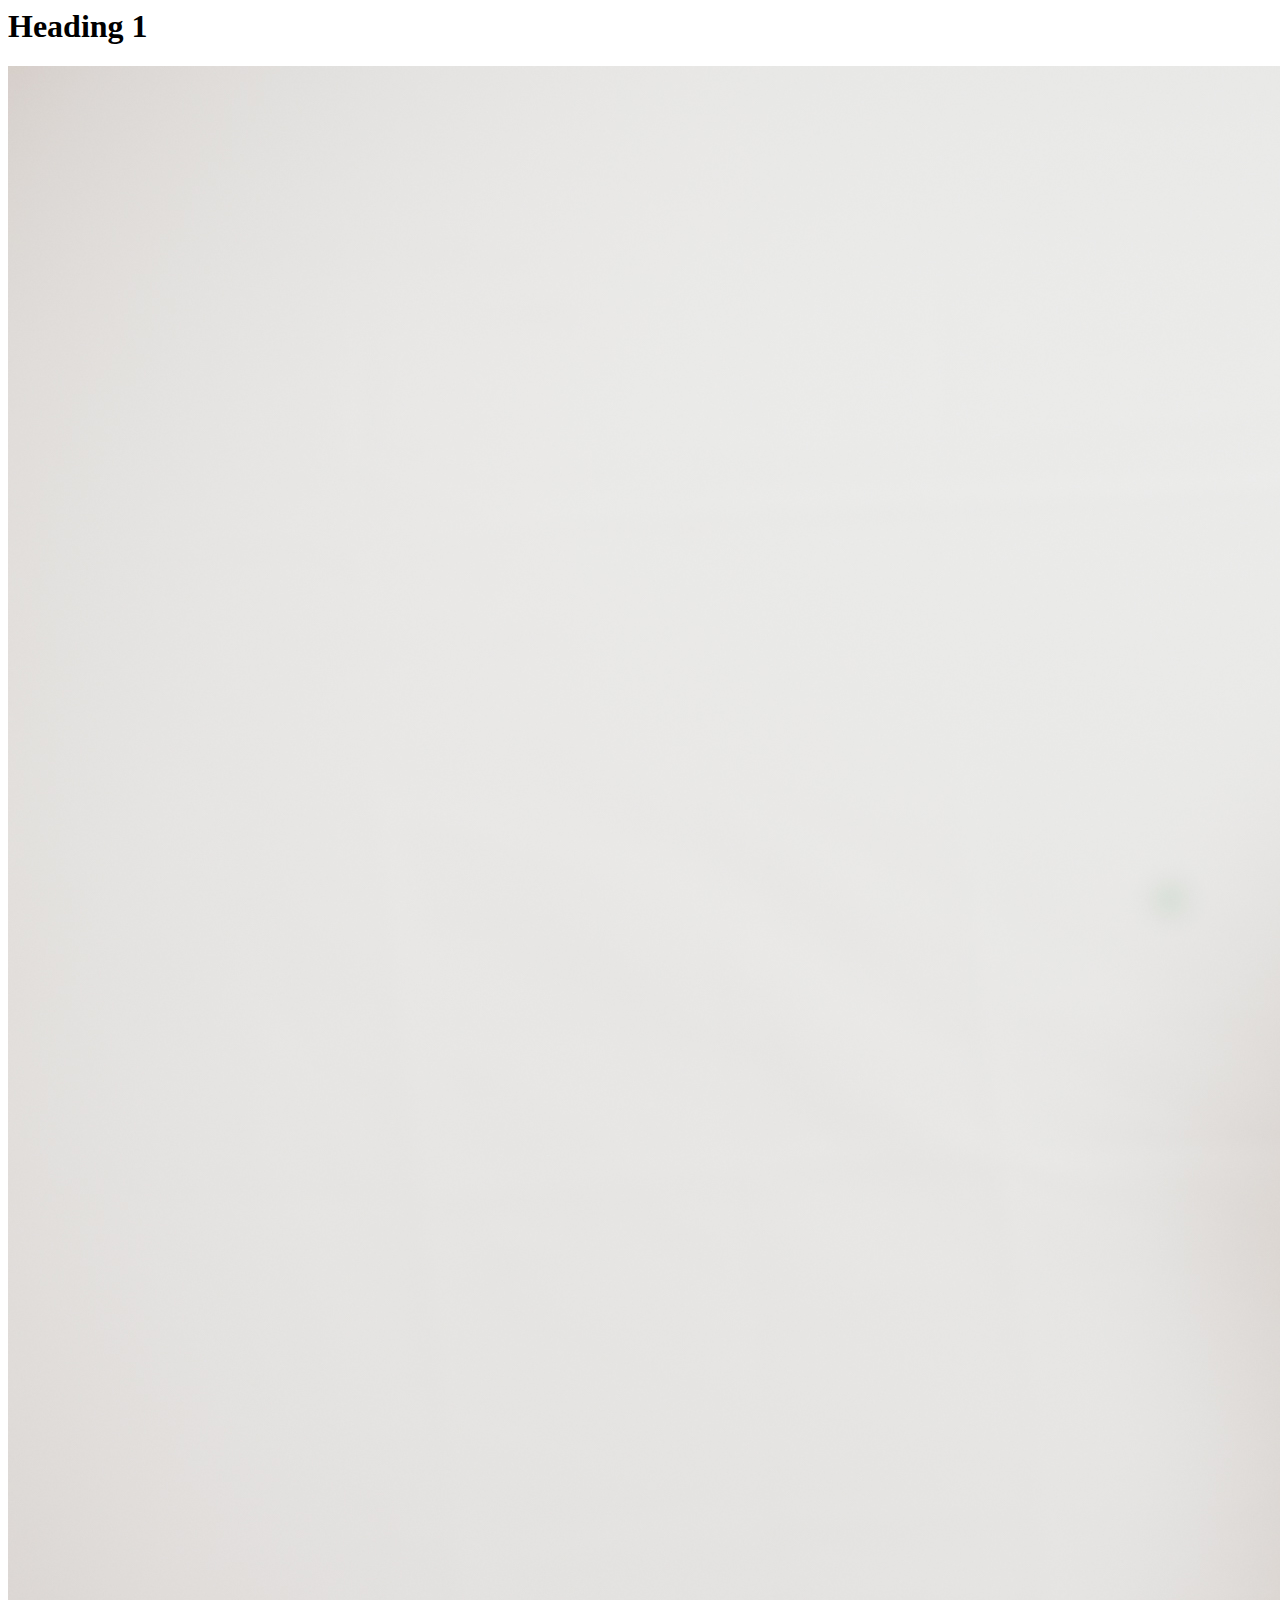
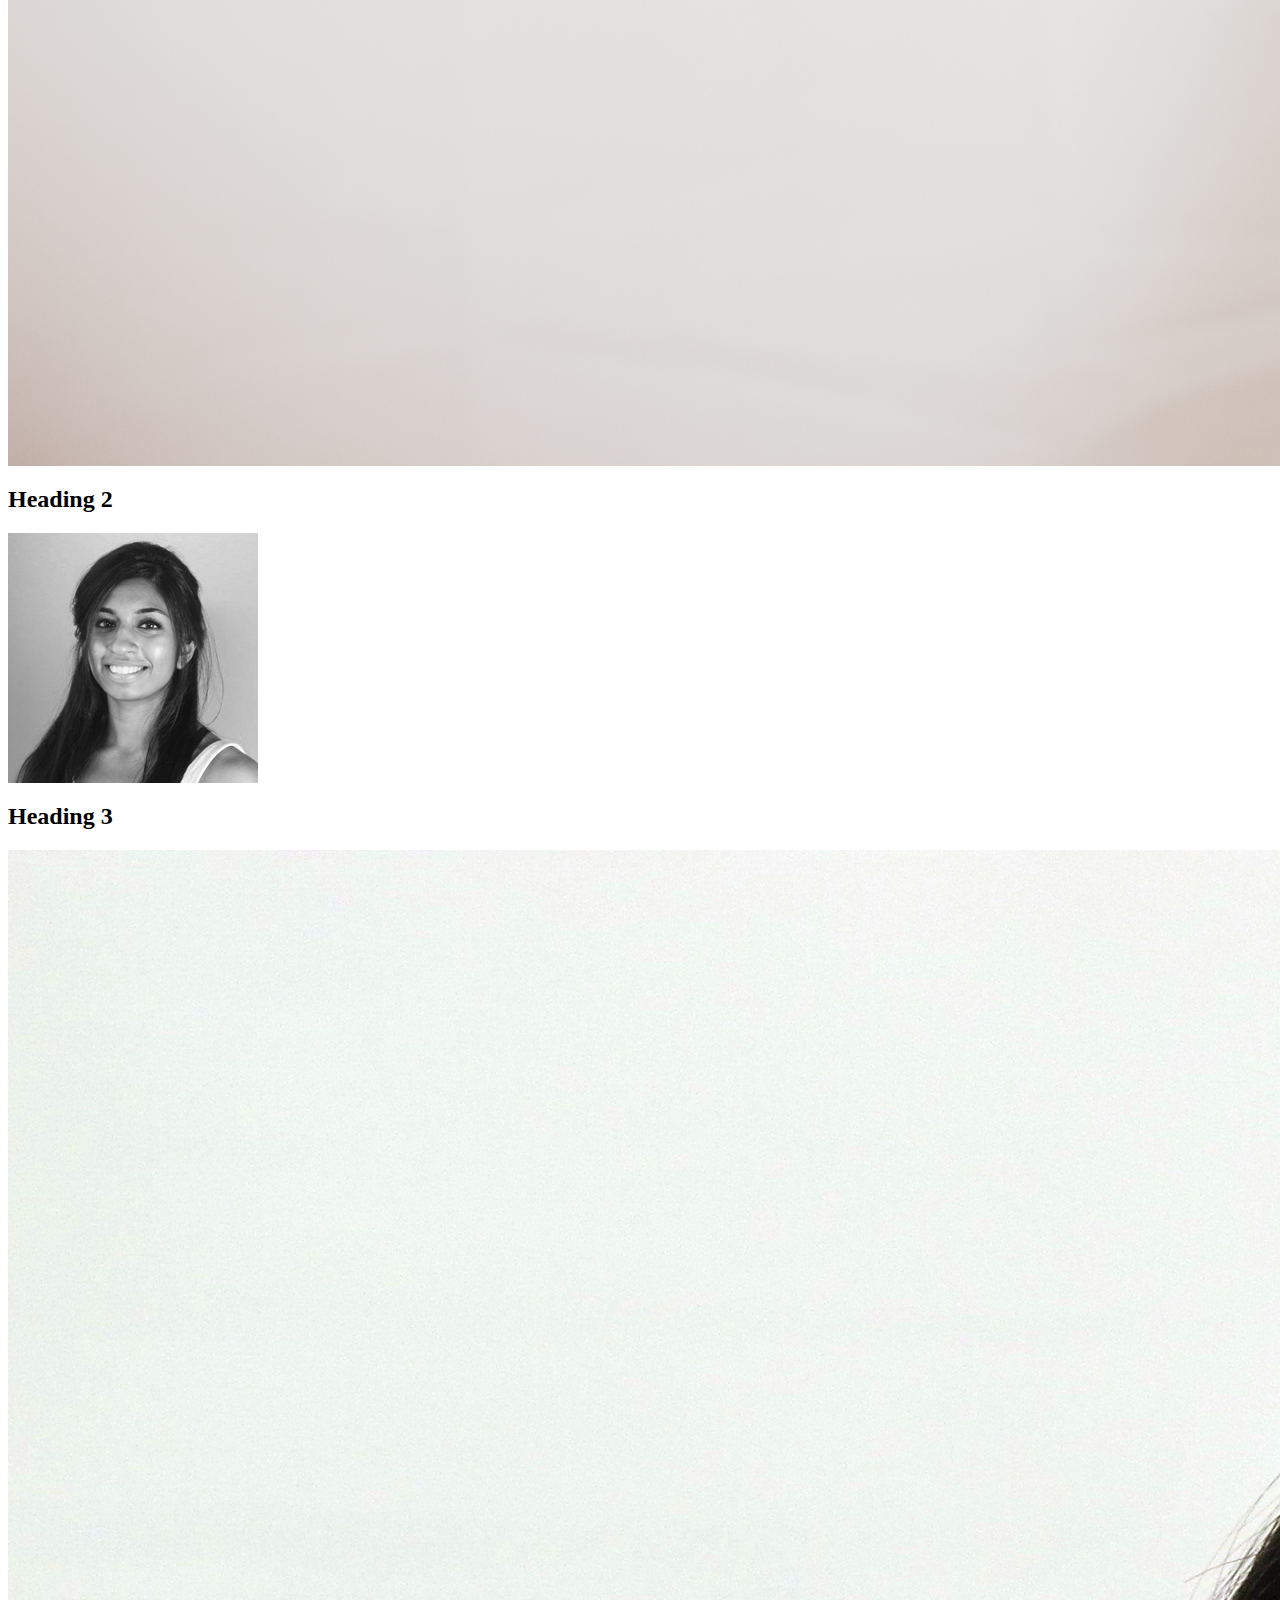
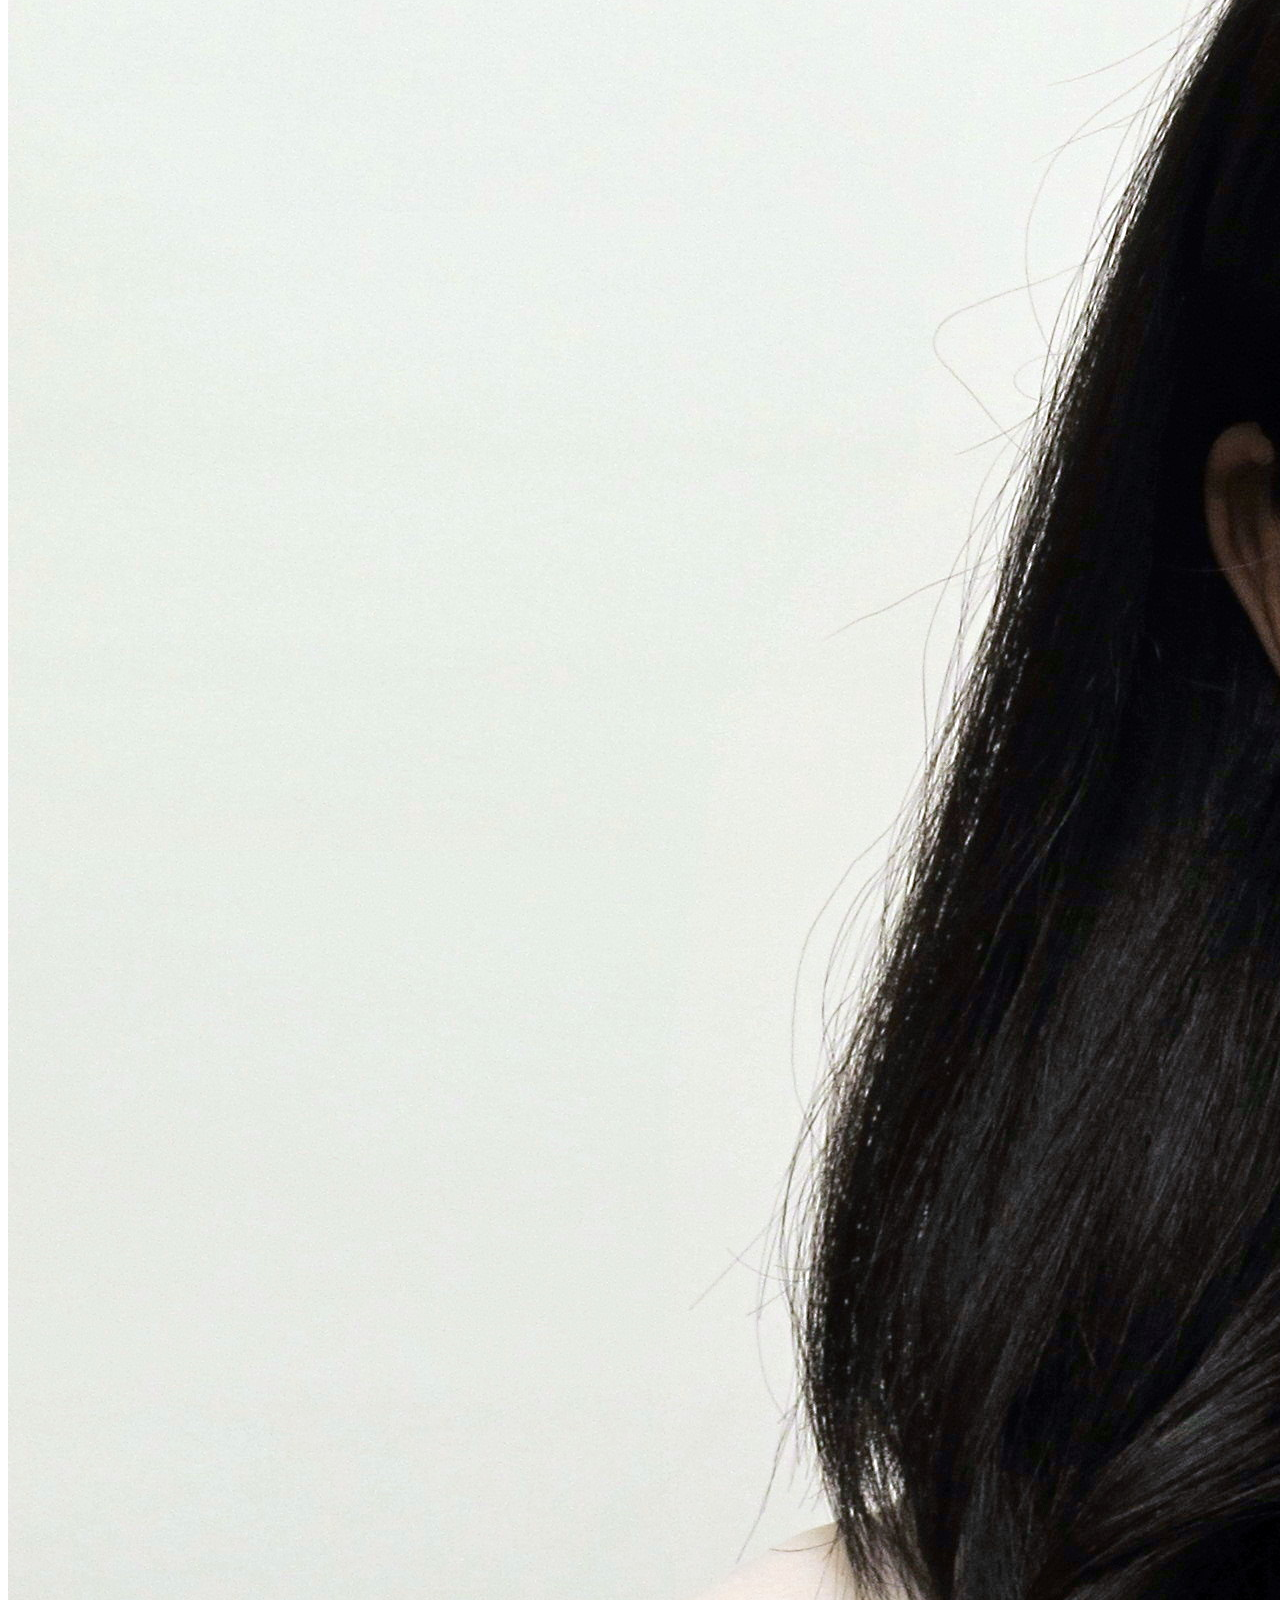
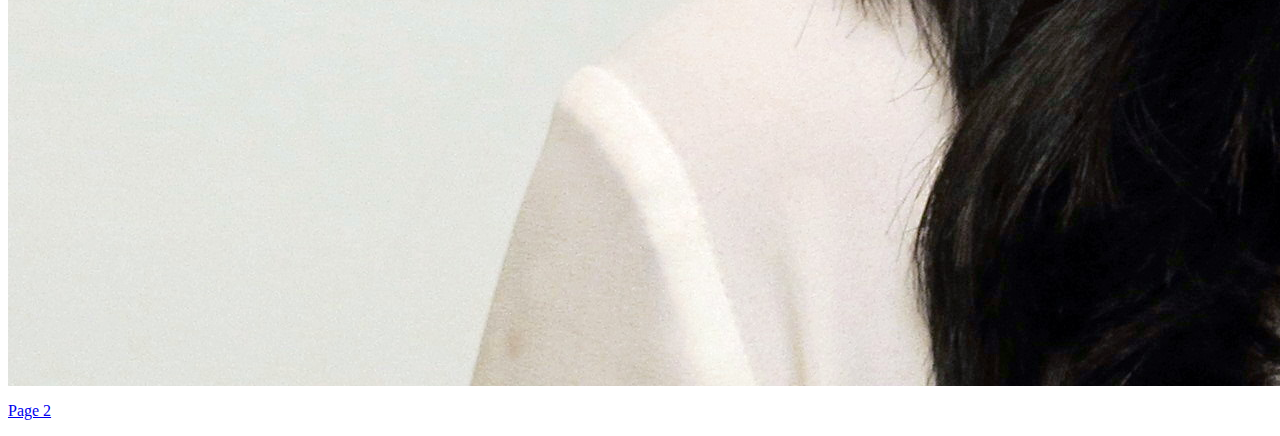
==== assignment01/index.htm @ 0f993c4e "a1" ====
<html>
<head>
    <meta charset="utf-8">
    <title>Page 1</title>
</head>

<body>

    <h1>Heading 1</h1>
    <img src="images/image1.jpeg" alt="Image 1">
    <h2>Heading 2</h2>
    <img src="images/image2.jpeg" alt="Image 1">
    <h2>Heading 3</h2>
    <img src="images/image3.jpeg" alt="Image 1">

    <p><a href="page2.htm">Page 2</a></p>

</body>

</html>
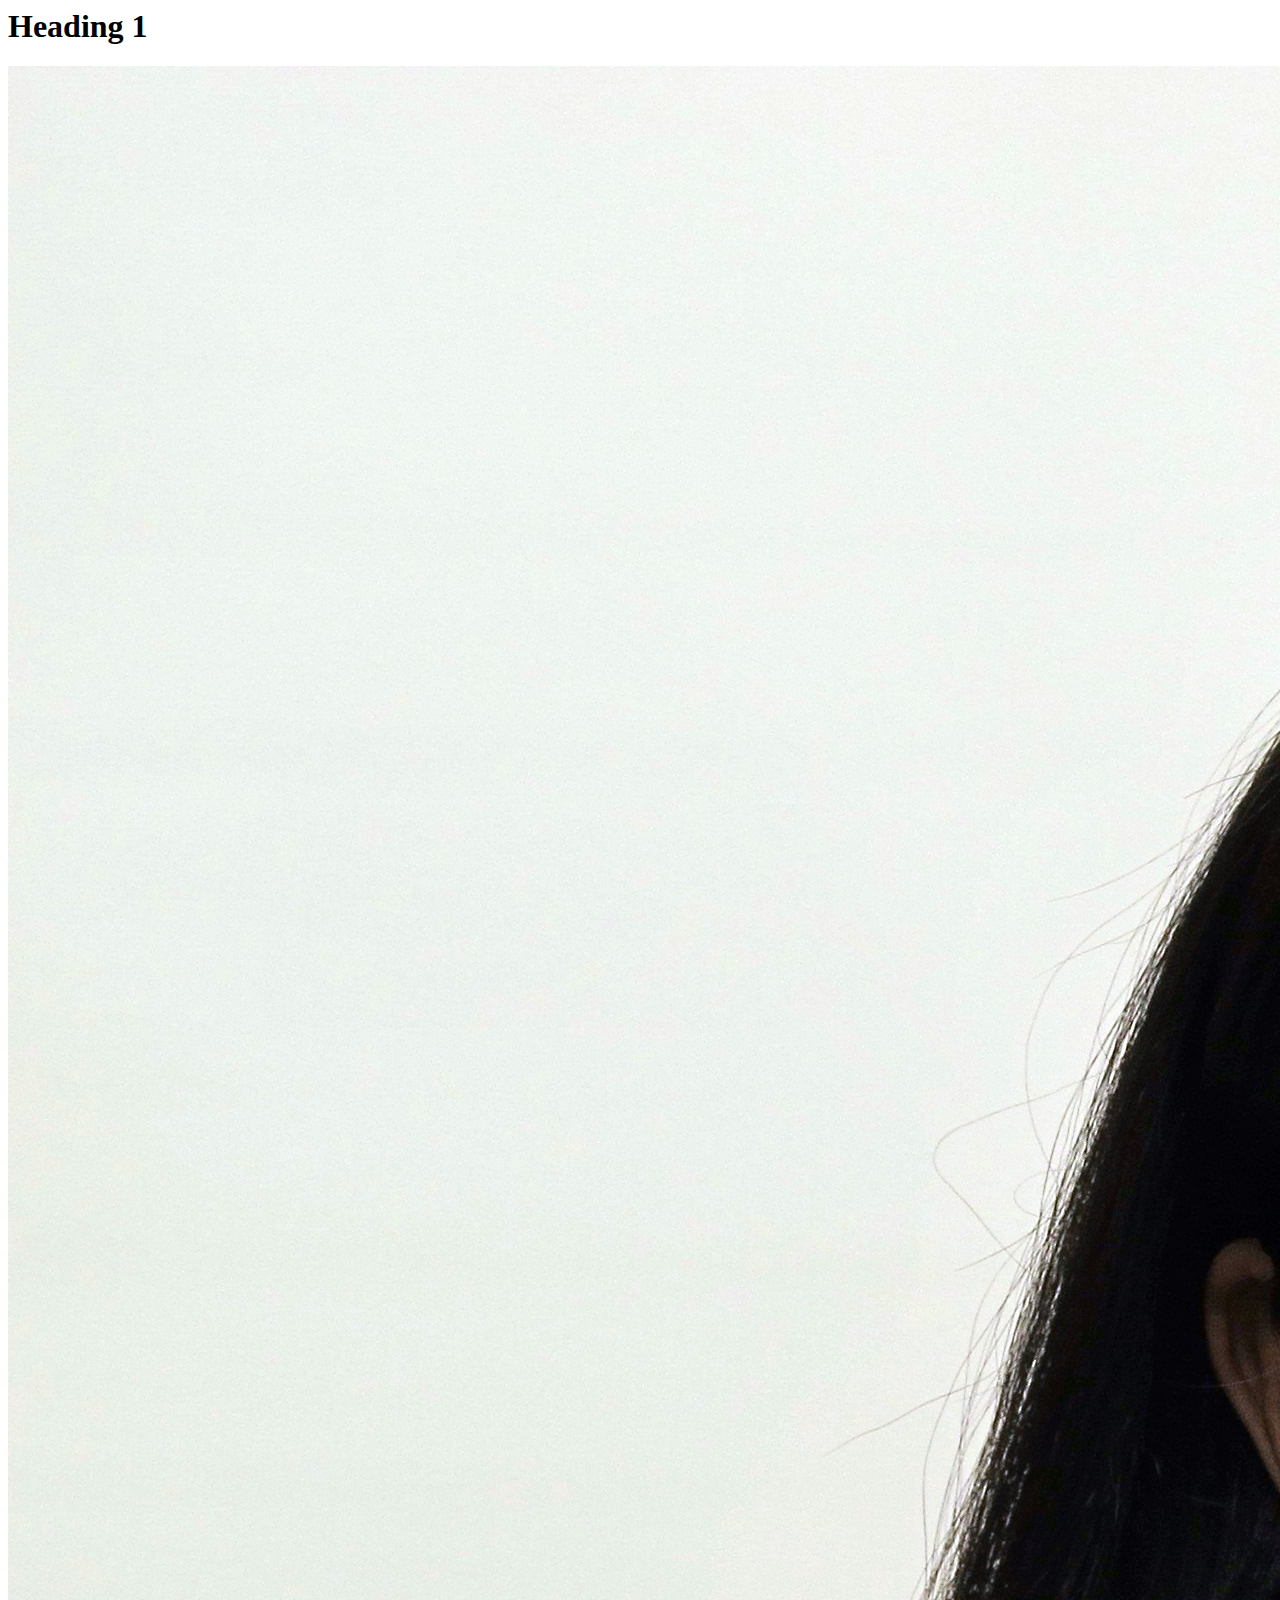
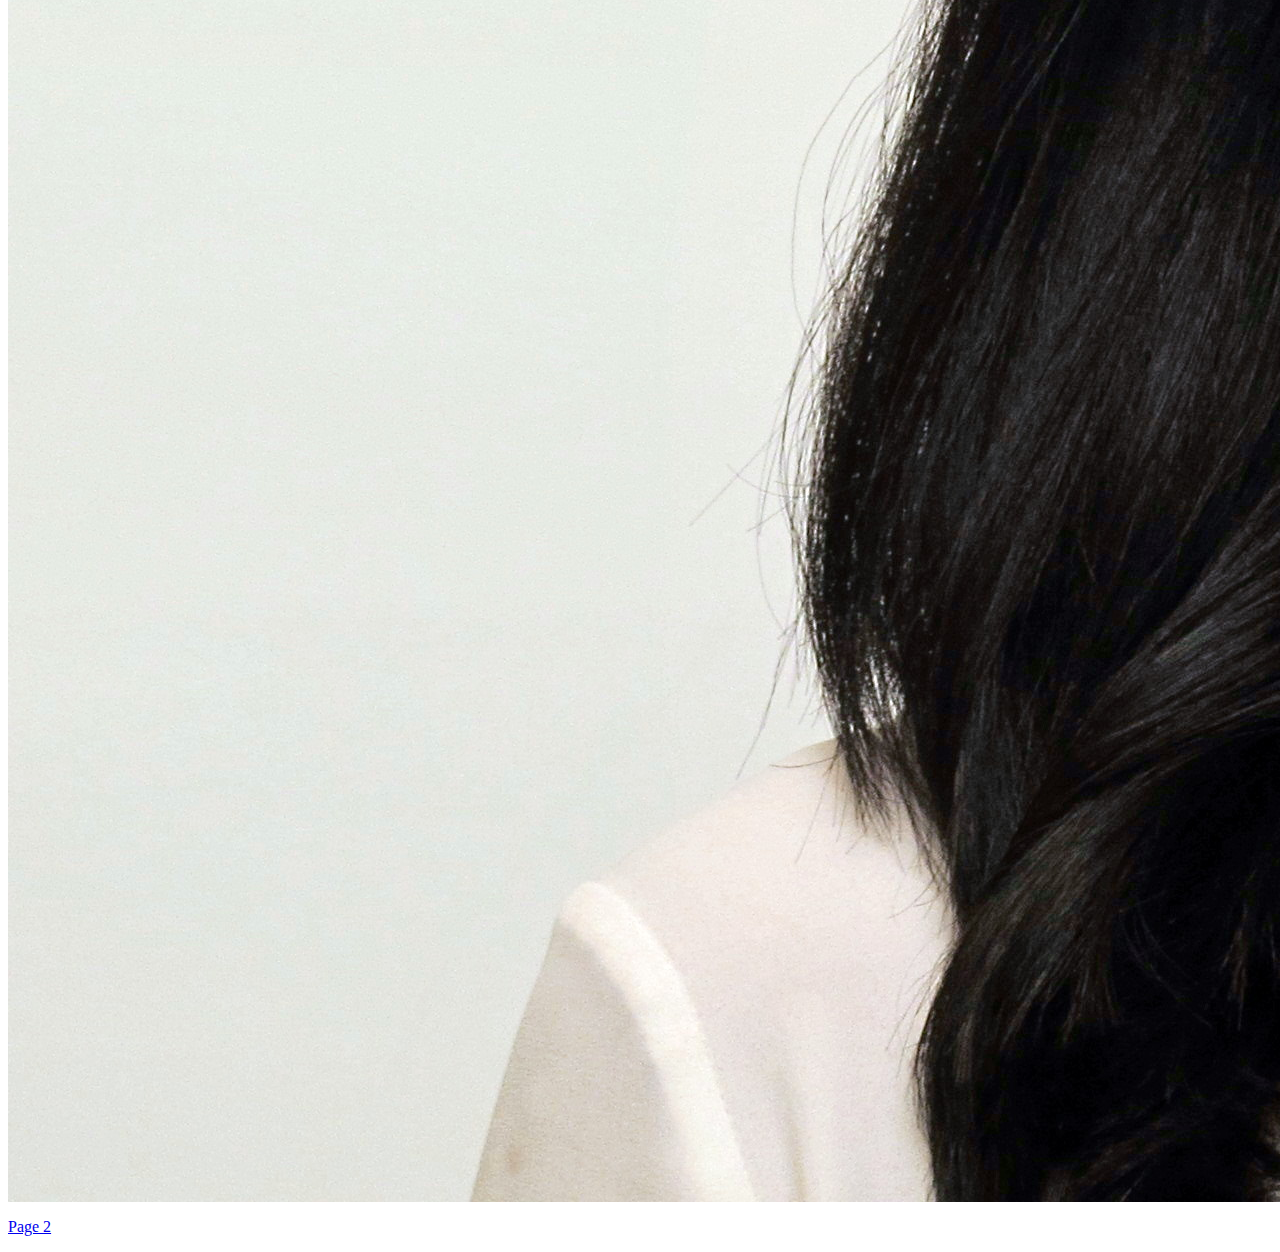
==== commit 7dc4eebf: "a1v2" ====
--- a/assignment01/index.htm
+++ b/assignment01/index.htm
@@ -7,10 +7,7 @@
 <body>
 
     <h1>Heading 1</h1>
-    <img src="images/image1.jpeg" alt="Image 1">
-    <h2>Heading 2</h2>
-    <img src="images/image2.jpeg" alt="Image 1">
-    <h2>Heading 3</h2>
+
     <img src="images/image3.jpeg" alt="Image 1">
 
     <p><a href="page2.htm">Page 2</a></p>
